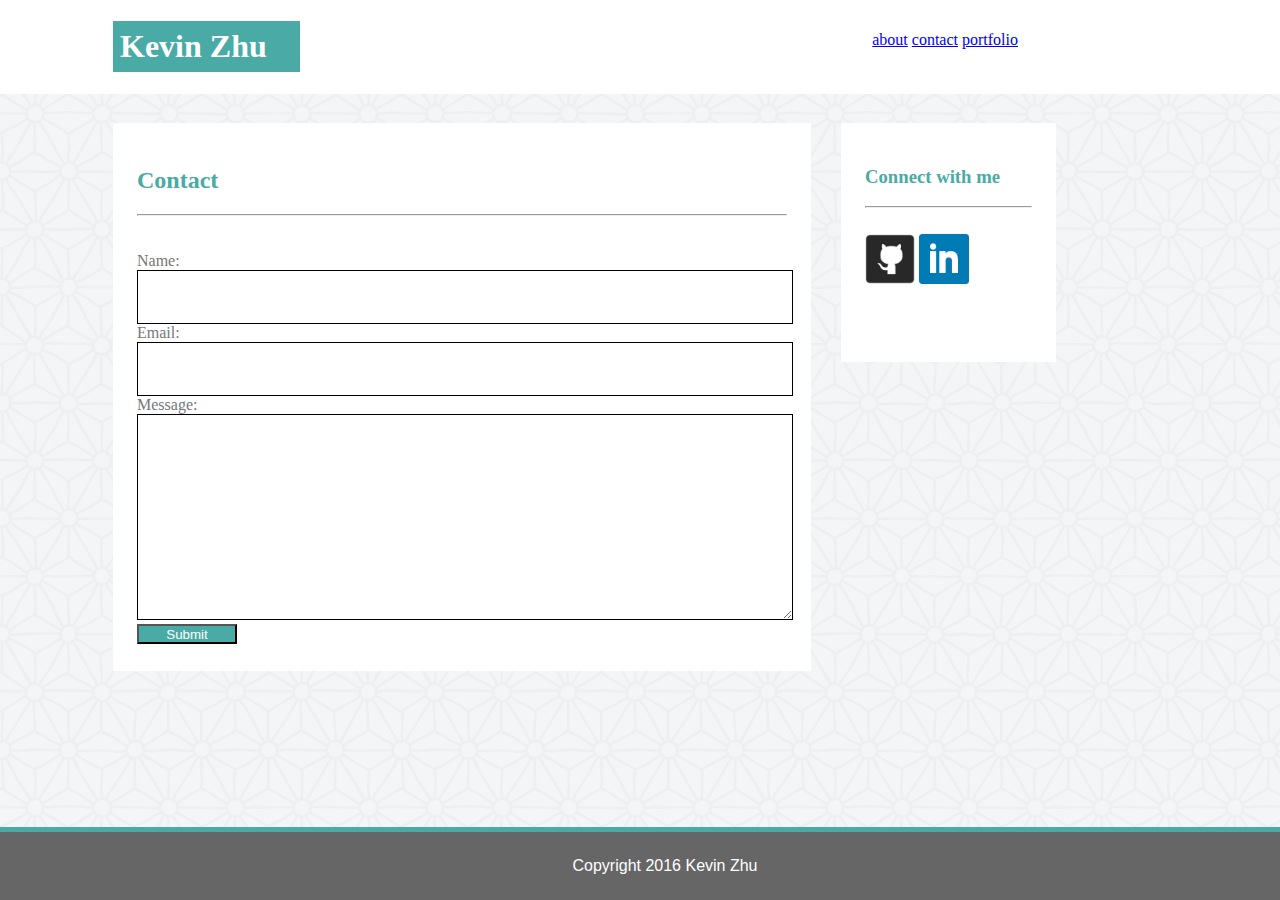
==== contact.html @ a58d97af "reupload to repository" ====
<!-- Index Page-->
<!doctype html>
<html>
	<head>
		<title>Contact Me</title>
		<link rel="stylesheet" type="text/css" href="assets/css/style.css">
		<meta name="viewport" content="width=device-width, initial-scale=1.0">
	</head>
	<body>
		<!--header and nav-->
		<div id= "header">
			<div id="midheader">
			<h1>Kevin Zhu</h1>
			
			<div id= "nav">
				<ul>
				<li><a href=index.html>about</a></li>
				<li><a href=contact.html>contact</a></li>
				<li><a href=portfolio.html>portfolio</a></li>
				</ul>
			</div>
			</div>
		</div>
		
		
	<div id="main">
		<!--about me section-->	
		<div id= "left">
			<h2>Contact</h2>
			<hr>
			<br>

			<form>
  			Name:<br>
  				<input type="text" name="name"><br>
  			Email:<br>
  				<input type="text" name="email"><br>
  			Message:<br>
  				<textarea></textarea><br>
			</form>
			<button type="submit" form="form1" value="Submit">Submit</button>
			
		</div>
		
		<!--social links section-->
		<div id="right">
			<h3>Connect with me</h3>
			<hr>
			<br>
			<img src=assets/images/github.png height="50" width="50" id="github.png">
			<img src=assets/images/linkedin.png height="50" width="50" id="linkedin.png">

		</div>
	</div>

		<!--copyright-->
		
		
		<div id="footer">
			
			<center>Copyright 2016 Kevin Zhu</center>
			
		</div>
	</body>


	</html>
---- assets/css/style.css ----
body {
background-image: url("../images/asanoha.png");
background-color: #ffffff
font: 'Arial', 'Helvetica Neue', Helvetica, sans-serif;
color:#777777;
margin:0px;
}

#header {
width: 100%;
background: #ffffff;
display: inline-block;
margin: 0 0 25px 0;
}


#nav {
float: right;
margin:top 25px;
}

#main
{
margin-left: 113px;
margin-right: 174px;
width:960px;
}

#profile
{
float:left;
margin-right:10px;

}
#header{
color:#ffffff
}

#midheader{
	width:960px;
	height: 50px;
	margin: 0 0 0 113px;
}

#nav{
color:#777777;
padding-top: 15px;
padding-right: 55px;
}

#left{
float:left;
width: 650px;
background-color: #FFFFFF;
margin-right: 30px;
padding: 24px;
height: 500px;
}


button{
	width:100px;
	height:20px;
	background-color: #4aaaa5;
	color:#FFFFFF;

}

#about
{
	margin-top: 10px;
}

#right{
float:left;
width: 167px;
height: 191px;
background-color: #FFFFFF;
padding: 24px;
}


#footer{
clear:both;
background-color:#666666;
   border-top: thick solid #4aaaa5;
   position: fixed;
   bottom: 0;
   width:100%;
   padding: 25px;
   color: #ffffff;
   font-family:'Arial', 'Helvetica Neue', Helvetica, sans-serif;

}

#message{
	height:150px;
}

li
{
display: inline;
}

h1 {
float: left;
padding: 7px;
font-family: 'Georgia', Times, Times New Roman, serif;
color:#FFFFFF;
background-color:#4aaaa5;
width: 173px;
}

h2 {

font-family: 'Georgia', Times, Times New Roman, serif;
color:#4aaaa5;
}

h3 {

font-family: 'Georgia', Times, Times New Roman, serif;
color:#4aaaa5;
}

form{
	width: 473px;
	padding-top: 10px;
}

input{
	width:650px;
	height: 50px;
	border: solid 1px;
}

textarea{
	width: 650px;
	height: 200px;
	border: solid 1px;
}



/*portfolio page*/

.portimg{
	width: 200px;
	height: 200px;
	float:left;
	padding:2px;
}


#header 
{
	position:static;
}


@media screen and (max-width: 980px) {

}

@media screen and (max-width: 768px) {
	
}

@media screen and (max-width: 640px) {
	
}
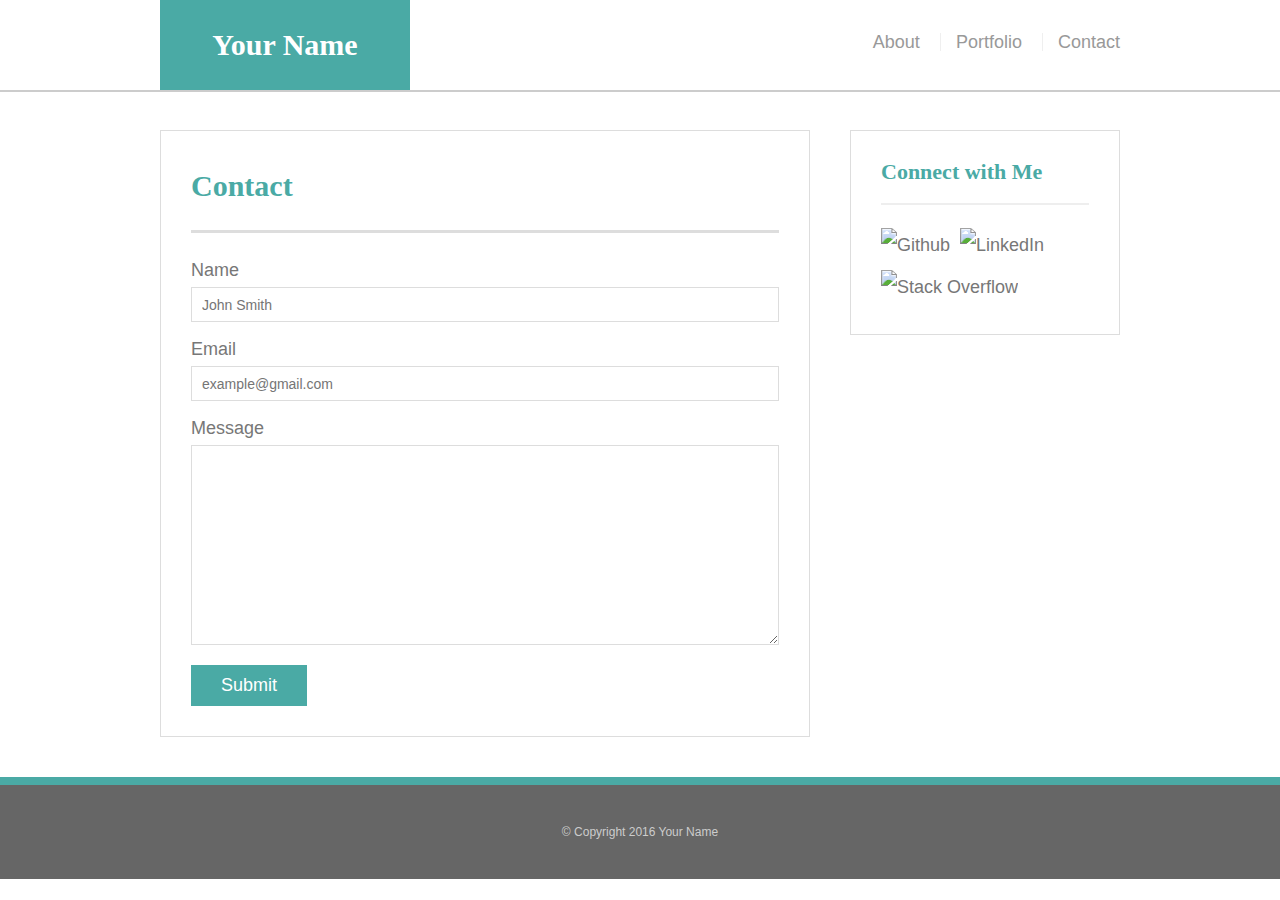
==== commit 54831de5: "queries update" ====
--- a/contact.html
+++ b/contact.html
@@ -1,67 +1,63 @@
-<!-- Index Page-->
 <!doctype html>
 <html>
-	<head>
-		<title>Contact Me</title>
-		<link rel="stylesheet" type="text/css" href="assets/css/style.css">
-		<meta name="viewport" content="width=device-width, initial-scale=1.0">
-	</head>
-	<body>
-		<!--header and nav-->
-		<div id= "header">
-			<div id="midheader">
-			<h1>Kevin Zhu</h1>
-			
-			<div id= "nav">
+<head>
+	<meta charset="UTF-8">
+	<title>Contact | Your Name</title>
+	<link rel="stylesheet" type="text/css" href="assets/css/reset.css">
+	<link rel="stylesheet" type="text/css" href="assets/css/style.css">
+</head>
+<body>
+
+	<header id="masthead">
+		<div class="container">
+			<a href="index.html" id="logo">Your Name</a>
+			<nav>
+				<a href="index.html">About</a>
+				<a href="portfolio.html">Portfolio</a>
+				<a href="contact.html">Contact</a>
+			</nav>
+		</div>
+	</header>
+
+	<div id="main-container" class="container">
+		<section class="main-section">
+			<h1>Contact</h1>
+
+			<form id="contact-form">
 				<ul>
-				<li><a href=index.html>about</a></li>
-				<li><a href=contact.html>contact</a></li>
-				<li><a href=portfolio.html>portfolio</a></li>
+					<li>
+						<label for="name">Name</label>
+						<input type="text" id="name" name="name" placeholder="John Smith" required="required">
+					</li>
+					<li>
+						<label for="email">Email</label>
+						<input type="email" id="email" name="email" placeholder="example@gmail.com" required="required">
+					</li>
+					<li>
+						<label for="message">Message</label>
+						<textarea id="message" name="message" required="required"></textarea>
+					</li>
 				</ul>
+				<input type="submit">
+			</form>
+
+		</section>
+
+		<section class="sidebar">
+			<div id="connect">
+				<h2>Connect with Me</h2>
+
+				<img src="assets/images/github-128.png" class="social" alt="Github">
+				<img src="assets/images/linkedin-128.png" class="social" alt="LinkedIn">
+				<img src="assets/images/stackoverflow-128.png" class="social" alt="Stack Overflow">
 			</div>
-			</div>
-		</div>
-		
-		
-	<div id="main">
-		<!--about me section-->	
-		<div id= "left">
-			<h2>Contact</h2>
-			<hr>
-			<br>
-
-			<form>
-  			Name:<br>
-  				<input type="text" name="name"><br>
-  			Email:<br>
-  				<input type="text" name="email"><br>
-  			Message:<br>
-  				<textarea></textarea><br>
-			</form>
-			<button type="submit" form="form1" value="Submit">Submit</button>
-			
-		</div>
-		
-		<!--social links section-->
-		<div id="right">
-			<h3>Connect with me</h3>
-			<hr>
-			<br>
-			<img src=assets/images/github.png height="50" width="50" id="github.png">
-			<img src=assets/images/linkedin.png height="50" width="50" id="linkedin.png">
-
-		</div>
+		</section>
 	</div>
 
-		<!--copyright-->
-		
-		
-		<div id="footer">
-			
-			<center>Copyright 2016 Kevin Zhu</center>
-			
+	<footer>
+		<div class="container">
+			&copy; Copyright 2016 Your Name
 		</div>
-	</body>
-
-
-	</html>+	</footer>
+</body>
+</html>--- a/assets/css/style.css
+++ b/assets/css/style.css
@@ -1,171 +1,250 @@
 body {
-background-image: url("../images/asanoha.png");
-background-color: #ffffff
-font: 'Arial', 'Helvetica Neue', Helvetica, sans-serif;
-color:#777777;
-margin:0px;
-}
-
-#header {
-width: 100%;
-background: #ffffff;
-display: inline-block;
-margin: 0 0 25px 0;
-}
-
-
-#nav {
-float: right;
-margin:top 25px;
-}
-
-#main
-{
-margin-left: 113px;
-margin-right: 174px;
-width:960px;
-}
-
-#profile
-{
-float:left;
-margin-right:10px;
-
-}
-#header{
-color:#ffffff
-}
-
-#midheader{
-	width:960px;
-	height: 50px;
-	margin: 0 0 0 113px;
-}
-
-#nav{
-color:#777777;
-padding-top: 15px;
-padding-right: 55px;
-}
-
-#left{
-float:left;
-width: 650px;
-background-color: #FFFFFF;
-margin-right: 30px;
-padding: 24px;
-height: 500px;
-}
-
-
-button{
-	width:100px;
-	height:20px;
-	background-color: #4aaaa5;
-	color:#FFFFFF;
-
-}
-
-#about
-{
+	background: url("../images/concrete_seamless.png");
+	font-size: 18px;
+	line-height: 34px;
+	font-family: 'Arial', 'Helvetica Neue', Helvetica, sans-serif;
+	color: #777;
+}
+
+* {
+	box-sizing: border-box;
+}
+
+/*general*/
+
+.container {
+	width: 100%;
+	max-width: 960px;
+	margin: 0 auto;
+	clear: both;
+}
+h1,
+h2,
+h3,
+p {
+	margin-bottom: 20px;
+}
+p:last-child {
+	margin-bottom: 0;
+}
+h1, h2, h3 {
+	font-family: 'Georgia', Times, Times New Roman, serif;
+	font-weight: 700;
+	color: #4aaaa5;
+}
+h1 {
+	font-size: 30px;
+	line-height: 49px;
+	border-bottom: 3px solid #ddd;
+	padding-bottom: 20px;
+}
+h2,
+h3 {
+	font-size: 22px;
+}
+
+/*header*/
+
+#masthead {
+	background: #fff;
+	margin: 0 0 30px;
+	z-index: 99;
+	color: #fff;
+	overflow: auto;
+	border-bottom: 2px solid #ccc;
+	position: fixed;
+	width: 100%;
+}
+#logo {
+	width: 250px;
+	height: 90px;
+	background: #4aaaa5;
+	float: left;
+	font-family: 'Georgia', Times, Times New Roman, serif;
+	text-align: center;
+	line-height: 90px;
+	color: #fff;
+	font-weight: 700;
+	font-size: 30px;
+	text-decoration: none;
+}
+nav {
+	float: right;
+	margin-top: 25px;
+}
+nav a {
+	color: #999;
+	text-decoration: none;
+	margin-left: 15px;
+	display: inline-block;
+	border-left: 1px solid #efefef;
+	padding-left: 15px;
+	line-height: 18px;
+}
+nav a:first-child {
+	border-left: 0 none;
+}
+
+/*footer*/
+
+footer {
+	background: #666;
+	color: #fff;
+	padding: 30px 0;
+	clear: both;
+	border-top: 8px solid #4aaaa5;
+	color: #ccc;
+	font-size: 12px;
+	text-align: center;
+}
+
+/*sidebar*/
+
+.sidebar {
+	background: #fff;
+	padding: 30px;
+	width: 100%;
+	width: 270px;
+	float: right;
+	border: 1px solid #ddd;
+	margin-bottom: 20px;
+}
+h3,
+.sidebar h2 {
+	border-bottom: 2px solid #eee;
+	padding-bottom: 20px;
+	margin-bottom: 15px;
+	line-height: 22px;
+}
+.social {
+	width: 62px;
+	height: 62px;
+	margin-top: 8px;
+	margin-right: 5px;
+}
+.social:last-child {
+	margin-right: 0;
+}
+
+/*main*/
+
+#main-container {
+	padding-top: 130px;
+}
+.main-section {
+	background: #fff;
+	padding: 30px;
+	margin: 0 0 40px 0;
+	width: 100%;
+	width: 650px;
+	float: left;
+	border: 1px solid #ddd;
+}
+
+/*portfolio page*/
+
+.work {
+	width: 274px;
+	overflow: auto;
+	position: relative;
+	float: left;
+	margin: 20px 0 25px;
+}
+.work:nth-child(even) {
+	margin-right: 40px;
+}
+.work img {
+	width: 100%;
+	border: 0 none;
+	opacity: .8;
+}
+.work h3 {
+	border-bottom: 0;
+	background: #4aaaa5;
+	color: #fff;
+	text-align: center;
+	position: absolute;
+	padding: 15px;
+	width: 100%;
+	bottom: 20px;
+	line-height: 30px;
+	margin-bottom: 0;
+	font-weight: 300;
+}
+.auth-image {
+	width: 200px;
+	height: auto;
 	margin-top: 10px;
-}
-
-#right{
-float:left;
-width: 167px;
-height: 191px;
-background-color: #FFFFFF;
-padding: 24px;
-}
-
-
-#footer{
-clear:both;
-background-color:#666666;
-   border-top: thick solid #4aaaa5;
-   position: fixed;
-   bottom: 0;
-   width:100%;
-   padding: 25px;
-   color: #ffffff;
-   font-family:'Arial', 'Helvetica Neue', Helvetica, sans-serif;
-
-}
-
-#message{
-	height:150px;
-}
-
-li
-{
-display: inline;
-}
-
-h1 {
-float: left;
-padding: 7px;
-font-family: 'Georgia', Times, Times New Roman, serif;
-color:#FFFFFF;
-background-color:#4aaaa5;
-width: 173px;
-}
-
-h2 {
-
-font-family: 'Georgia', Times, Times New Roman, serif;
-color:#4aaaa5;
-}
-
-h3 {
-
-font-family: 'Georgia', Times, Times New Roman, serif;
-color:#4aaaa5;
-}
-
-form{
-	width: 473px;
-	padding-top: 10px;
-}
-
-input{
-	width:650px;
-	height: 50px;
-	border: solid 1px;
-}
-
-textarea{
-	width: 650px;
+	float: left;
+	margin-right: 25px;
+}
+
+/*contact page*/
+
+#contact-form ul {
+	margin-bottom: 20px;
+}
+#contact-form li {
+	margin-bottom: 10px;
+}
+label,
+input[type=text],
+input[type=email],
+textarea {
+	display: block;
+	width: 100%;
+}
+input[type=text],
+input[type=email],
+textarea {
+	height: 35px;
+	border: 1px solid #ddd;
+	padding: 0 10px;
+	font-size: 14px;
+}
+textarea {
 	height: 200px;
-	border: solid 1px;
-}
-
-
-
-/*portfolio page*/
-
-.portimg{
-	width: 200px;
-	height: 200px;
-	float:left;
-	padding:2px;
-}
-
-
-#header 
-{
-	position:static;
-}
-
+}
+input[type=submit] {
+	background: #4aaaa5;
+	border: 0 none;
+	color: #fff;
+	font-size: 18px;
+	padding: 10px 30px;
+	cursor: pointer;
+}
 
 @media screen and (max-width: 980px) {
-
-}
-
+	
+}
 @media screen and (max-width: 768px) {
 	
-}
-
+	.sidebar{
+		width: 100%;
+	}
+	.main-section
+{
+	width: 100%;
+}
+
+	
+}
 @media screen and (max-width: 640px) {
-	
-}+		
+	.sidebar{
+		width: 100%;
+		}
+	.main-section{
+		width: 100%;
+		}
+	#logo{
+		width: 100%;
+	}
+	nav
+	{
+		width:100%;
+	}
+
+	}
+
+
